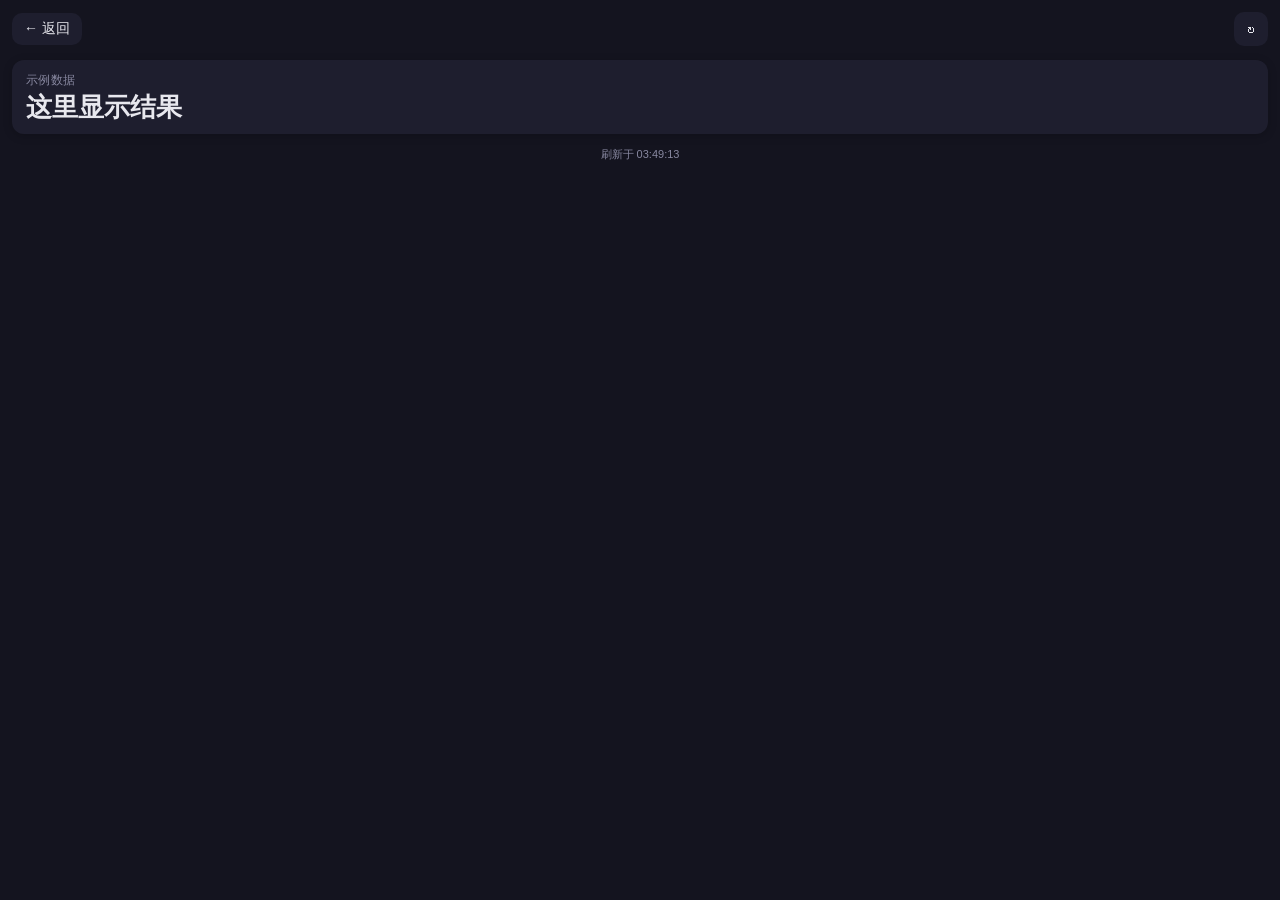
==== tools/_template.html @ 777d76c5 "升级为百宝箱：首页工具网格 + 金价工具迁移 + 共享样式/函数 + 新功能模板" ====
<!DOCTYPE html>
<!--
  新工具模板 —— 加功能时的步骤：
  1. 复制本文件为 tools/你的功能.html
  2. 改 <title>、标题文字、下面的内容和脚本
  3. 在 ../index.html 的工具网格里加一张卡片：
       <a class="tool" href="tools/你的功能.html">
         <span class="icon">🔧</span>
         <span class="name">功能名</span>
         <span class="desc">一句话说明</span>
       </a>
  4. 跑 ~/gold-price/deploy.sh "新增XX功能" 上线
  共享函数（在 ../assets/common.js 里）：fmt(数字,小数位)、jget(网址)、makeCooldownButton(按钮id, 刷新函数, 秒数)
-->
<html lang="zh-CN">
<head>
<meta charset="UTF-8">
<meta name="viewport" content="width=device-width, initial-scale=1.0, maximum-scale=1.0, user-scalable=no">
<meta name="apple-mobile-web-app-capable" content="yes">
<meta name="apple-mobile-web-app-status-bar-style" content="black-translucent">
<meta name="theme-color" content="#14141f">
<meta http-equiv="Cache-Control" content="no-cache, no-store, must-revalidate">
<meta http-equiv="Pragma" content="no-cache">
<meta http-equiv="Expires" content="0">
<title>新功能 · 百宝箱</title>
<link rel="stylesheet" href="../assets/style.css">
</head>
<body>
  <div class="appbar">
    <a class="back" href="../index.html">← 返回</a>
    <div class="right">
      <!-- 需要刷新按钮就保留，不需要可删掉 -->
      <button class="iconbtn" id="refreshBtn">↻</button>
    </div>
  </div>

  <div class="card">
    <div class="label">示例数据</div>
    <div class="value" id="demo"><span class="loading pulse">加载中…</span></div>
  </div>

  <div class="footer" id="footer"></div>

<script src="../assets/common.js"></script>
<script>
async function load() {
  try {
    // 在这里写你的逻辑，例如：
    // const data = await jget('https://某个接口');
    document.getElementById('demo').textContent = '这里显示结果';
    document.getElementById('footer').textContent = '刷新于 ' + new Date().toLocaleTimeString('zh-CN');
  } catch (e) {
    document.getElementById('footer').innerHTML = '<span class="err">加载失败</span><br>' + e;
  }
}

makeCooldownButton('refreshBtn', load, 5);
load();
document.addEventListener('visibilitychange', () => { if (!document.hidden) load(); });
</script>
</body>
</html>
---- assets/style.css ----
/* ===== 百宝箱 · 共享主题样式 ===== */
:root {
  --bg: #14141f;
  --card: #1e1e2e;
  --card-hi: #26263a;
  --gold: #f0c14b;
  --green: #3ecf8e;
  --red: #ff6b6b;
  --text: #e8e8ee;
  --muted: #8888a0;
}
* { box-sizing: border-box; margin: 0; padding: 0; -webkit-tap-highlight-color: transparent; }
body {
  background: var(--bg);
  color: var(--text);
  font-family: -apple-system, BlinkMacSystemFont, "PingFang SC", "Segoe UI", sans-serif;
  min-height: 100vh;
  padding: 12px 12px calc(12px + env(safe-area-inset-bottom));
  padding-top: calc(12px + env(safe-area-inset-top));
}

/* 顶部栏 */
.appbar { display: flex; align-items: center; justify-content: space-between; margin-bottom: 14px; gap: 10px; }
.appbar h1 { font-size: 19px; font-weight: 600; display: flex; align-items: center; gap: 7px; }
.appbar h1 .dot { color: var(--gold); }
.appbar .right { display: flex; align-items: center; gap: 8px; }

/* 返回按钮（工具页用） */
.back {
  display: inline-flex; align-items: center; gap: 4px;
  background: var(--card); color: var(--text); text-decoration: none;
  font-size: 14px; padding: 7px 12px; border-radius: 10px;
}
.back:active { background: var(--card-hi); }

/* 首页：工具网格 */
.tool-grid { display: grid; grid-template-columns: 1fr 1fr; gap: 10px; }
.tool {
  background: var(--card); border-radius: 14px; padding: 16px 14px;
  text-decoration: none; color: var(--text);
  display: flex; flex-direction: column; gap: 6px; min-height: 104px;
  box-shadow: 0 2px 10px rgba(0,0,0,.2); transition: transform .12s, background .12s;
}
.tool:active { transform: scale(.97); background: var(--card-hi); }
.tool .icon { font-size: 30px; line-height: 1; }
.tool .name { font-size: 15px; font-weight: 600; }
.tool .desc { font-size: 11px; color: var(--muted); line-height: 1.4; }
.tool.soon { opacity: .45; pointer-events: none; }
.tool.soon .desc { color: var(--gold); }

/* 通用卡片 / 数值 */
.card {
  background: var(--card); border-radius: 12px; padding: 12px 14px;
  margin-bottom: 8px; box-shadow: 0 2px 10px rgba(0,0,0,.2);
}
.card .label { color: var(--muted); font-size: 12px; margin-bottom: 4px; letter-spacing: .3px; }
.card .value { font-size: 26px; font-weight: 700; line-height: 1.1; }
.card .value .unit { font-size: 14px; color: var(--muted); font-weight: 500; margin-left: 3px; }
.card.gold .value { color: var(--gold); }
.card .sub { color: var(--muted); font-size: 10.5px; margin-top: 4px; line-height: 1.5; }
.grid { display: grid; grid-template-columns: 1fr 1fr; gap: 8px; }
.grid .card { margin-bottom: 0; }
.grid .value { font-size: 22px; }

.section-title { color: var(--muted); font-size: 12px; letter-spacing: .3px; margin: 12px 4px 6px; }
.badge { font-size: 10px; color: var(--bg); background: var(--gold); padding: 1px 6px; border-radius: 7px; margin-left: 6px; font-weight: 600; vertical-align: middle; }
.footer { text-align: center; color: var(--muted); font-size: 11px; margin-top: 12px; line-height: 1.6; }

/* 圆形操作按钮（如刷新） */
.iconbtn {
  background: var(--card); border: none; color: var(--text);
  width: 34px; height: 34px; border-radius: 10px; font-size: 16px;
  cursor: pointer; transition: transform .4s;
}
.iconbtn.spin { transform: rotate(360deg); }
.iconbtn:disabled { opacity: .45; cursor: default; }
.iconbtn.cooling { font-size: 13px; font-weight: 600; }

/* 可折叠说明 */
details.src { background: var(--card); border-radius: 12px; margin-top: 10px; overflow: hidden; }
details.src summary {
  list-style: none; cursor: pointer; padding: 11px 14px;
  color: var(--muted); font-size: 12.5px; display: flex; align-items: center; justify-content: space-between;
}
details.src summary::-webkit-details-marker { display: none; }
details.src summary .arrow { transition: transform .25s; font-size: 12px; }
details.src[open] summary .arrow { transform: rotate(180deg); }
details.src .body { padding: 0 14px 12px; color: var(--muted); font-size: 12px; line-height: 1.7; }
details.src .body b { color: var(--text); font-weight: 600; }
details.src .body code { background: rgba(255,255,255,.06); padding: 1px 5px; border-radius: 5px; font-size: 11.5px; }
details.src .body hr { border: none; border-top: 1px solid rgba(255,255,255,.07); margin: 12px 0; }

/* 状态 */
.loading { color: var(--muted); }
.err { color: var(--red); }
.pulse { animation: pulse 1.2s ease-in-out infinite; }
@keyframes pulse { 0%,100% { opacity:.4 } 50% { opacity:1 } }
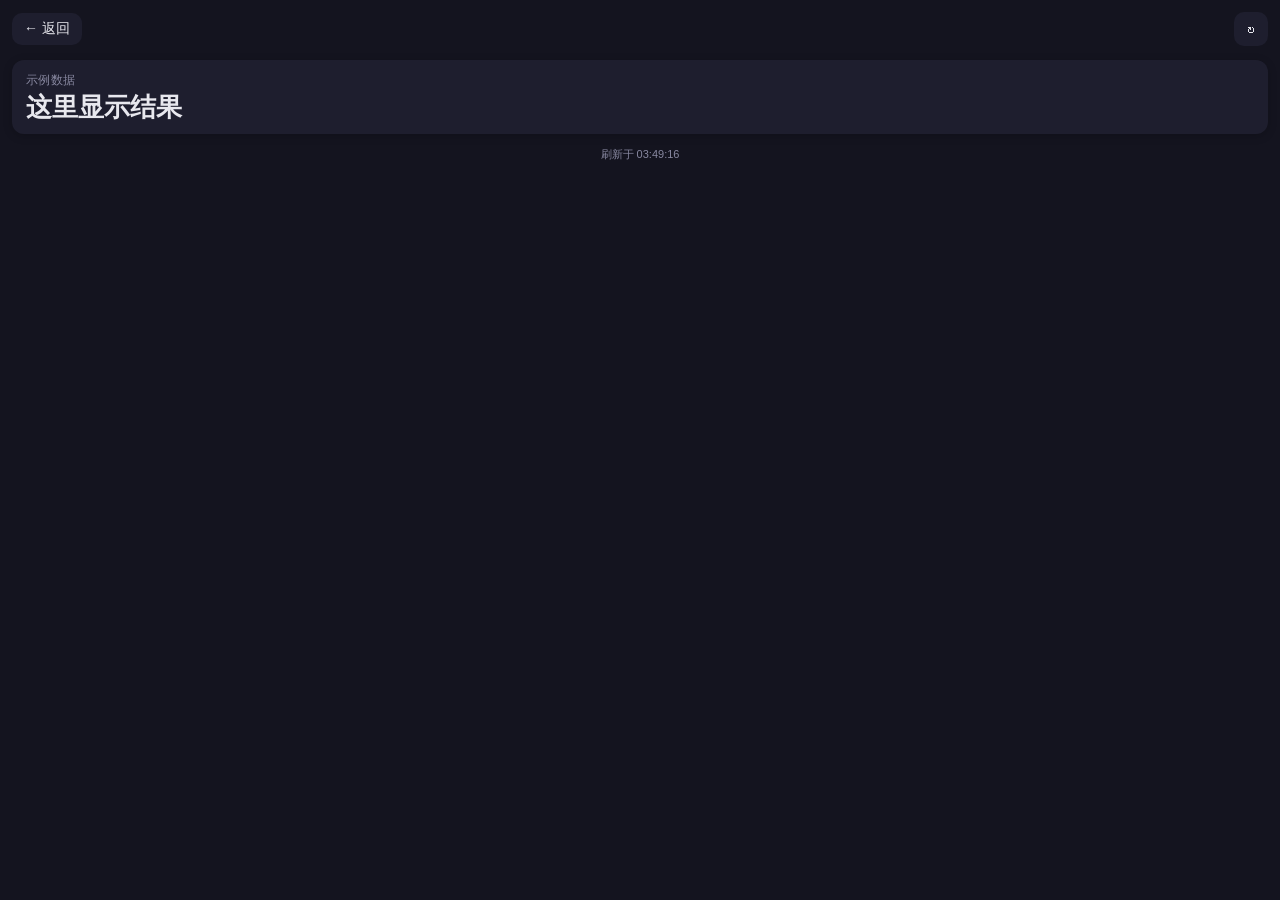
==== commit 2cdae7a7: "添加 favicon / App 图标 / manifest（添加到主屏幕）+ README 项目文档" ====
--- a/tools/_template.html
+++ b/tools/_template.html
@@ -23,6 +23,8 @@
 <meta http-equiv="Pragma" content="no-cache">
 <meta http-equiv="Expires" content="0">
 <title>新功能 · 百宝箱</title>
+<link rel="icon" type="image/svg+xml" href="../icon.svg">
+<link rel="apple-touch-icon" href="../apple-touch-icon.png">
 <link rel="stylesheet" href="../assets/style.css">
 </head>
 <body>
--- a/assets/style.css
+++ b/assets/style.css
@@ -21,8 +21,9 @@
 
 /* 顶部栏 */
 .appbar { display: flex; align-items: center; justify-content: space-between; margin-bottom: 14px; gap: 10px; }
-.appbar h1 { font-size: 19px; font-weight: 600; display: flex; align-items: center; gap: 7px; }
+.appbar h1 { font-size: 19px; font-weight: 600; display: flex; align-items: center; gap: 8px; }
 .appbar h1 .dot { color: var(--gold); }
+.appbar h1 svg, .tool .icon svg { display: block; }
 .appbar .right { display: flex; align-items: center; gap: 8px; }
 
 /* 返回按钮（工具页用） */
